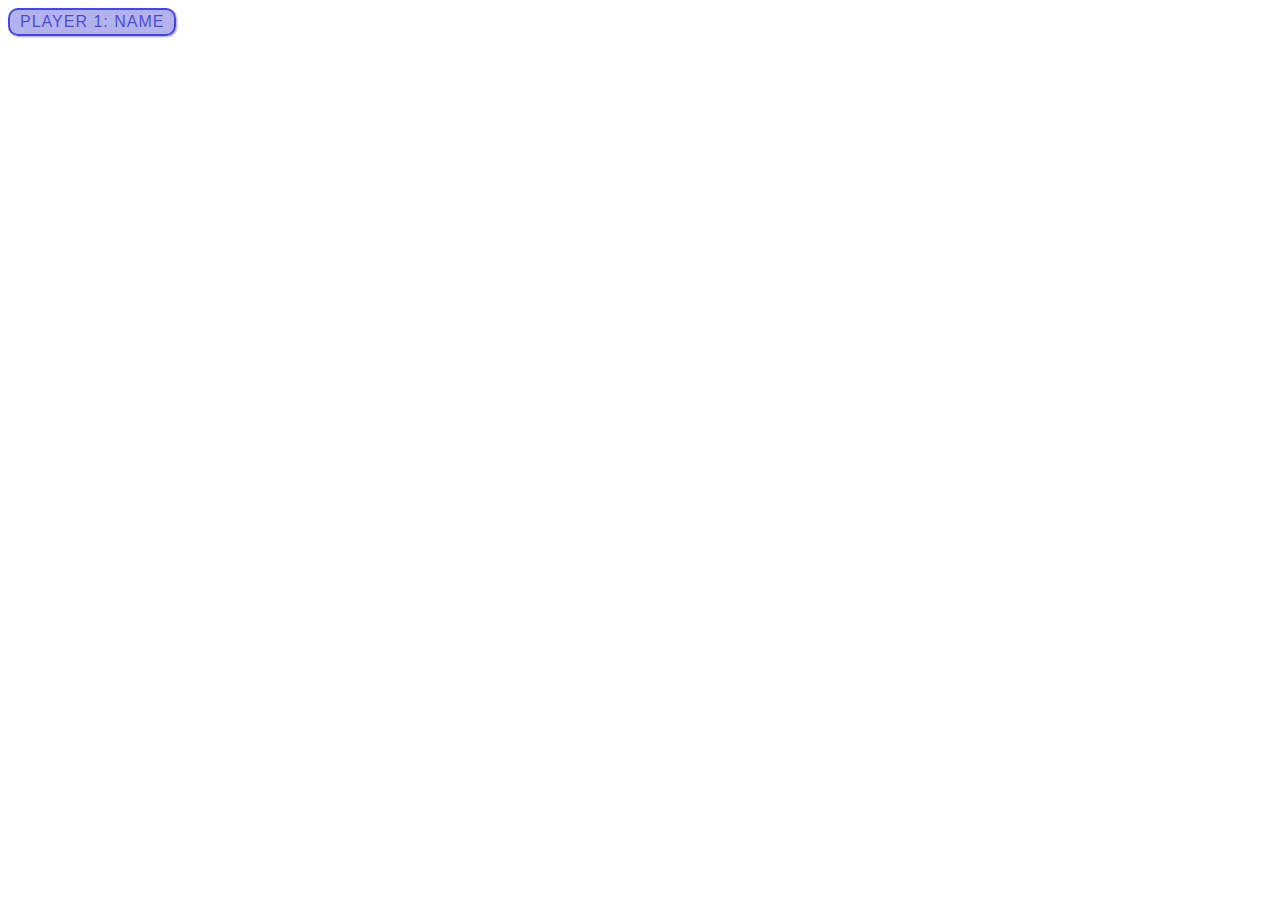
==== test.html @ cae3c261 "Added Javascript" ====
<!DOCTYPE html>
<html>
    <head>
        <style>
        div{
            font-family: 'helvetica neue', helvetica, sans-serif;
            letter-spacing: 1px;
            text-transform: uppercase;
            text-align: center;
            border: 2px solid rgba(0,0,200,0.6);
            background: rgba(0,0,200,0.3);
            color: rgba(0,0,200,0.6);
            box-shadow: 1px 1px 2px rgba(0,0,200,0.4);
            border-radius: 10px;
            padding: 3px 10px;
            display: inline-block;
            cursor:pointer;
      }
      </style>
    </head>
<body>
<div id="player1">Player 1: NAME</div>
      <script>
            function updateName() {
                var name = prompt('Enter a new name');
                if (name == "Brian")
                    name = name + " Rivera";
                else if (name == "Ahmed")
                    name = name + " Kamran";
                
                button_content.textContent = 'Player 1: ' + name;
            }          
            var button_content = document.querySelector("div");
            if (button_content)
                button_content.addEventListener('click', updateName);
            else
                alert("button_content is null");

      </script>
</body>
</html>
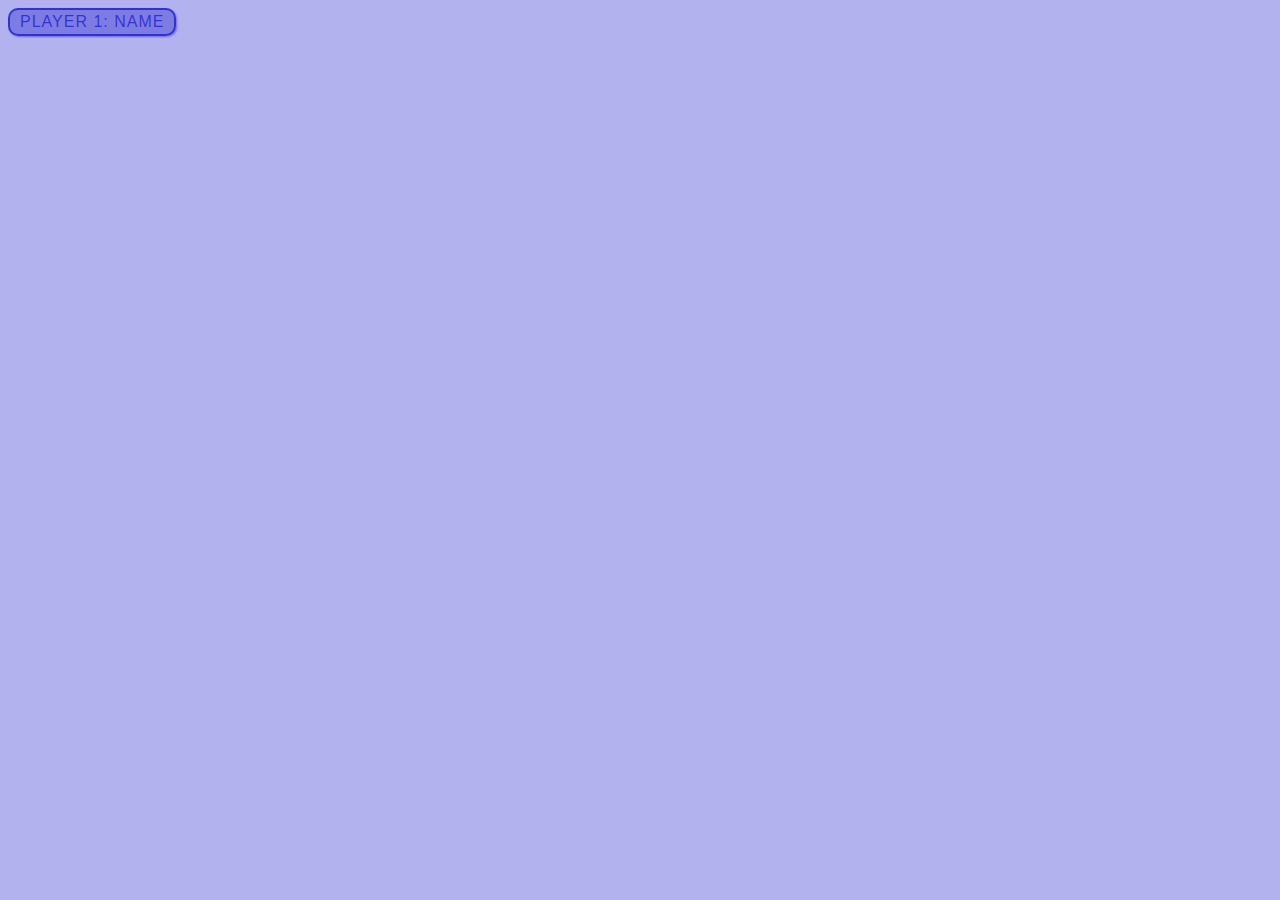
==== commit e3725788: "Created todo.css" ====
--- a/test.html
+++ b/test.html
@@ -16,9 +16,12 @@
             display: inline-block;
             cursor:pointer;
       }
+      #bodyback{
+            background: rgba(0,0,200,0.3);
+      }
       </style>
     </head>
-<body>
+<body id="bodyback">
 <div id="player1">Player 1: NAME</div>
       <script>
             function updateName() {
